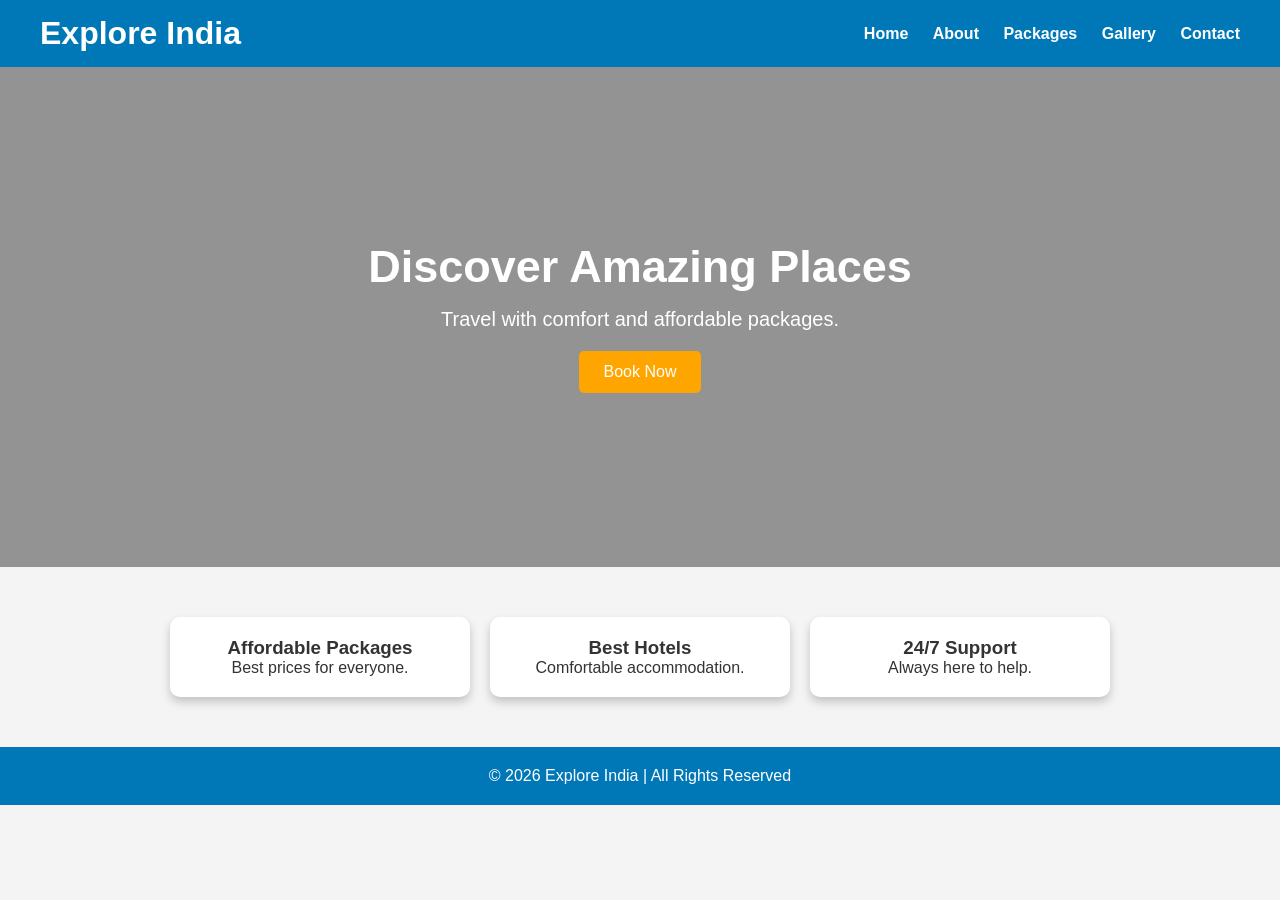
==== index.html @ a5090385 "Add files via upload" ====
<!DOCTYPE html>
<html lang="en">

<head>

    <meta charset="UTF-8">

    <meta name="viewport" content="width=device-width, initial-scale=1.0">

    <title>Explore India - Travel Website</title>

    <meta name="description" content="Explore India's best travel destinations.">

    <meta name="keywords" content="Travel, Tourism, India">

    <link rel="stylesheet" href="style.css">

</head>

<body>

<header>

    <h1>Explore India</h1>

    <nav>

        <a href="index.html">Home</a>

        <a href="about.html">About</a>

        <a href="packages.html">Packages</a>

        <a href="gallery.html">Gallery</a>

        <a href="contact.html">Contact</a>

    </nav>

</header>

<section class="hero">

    <h2>Discover Amazing Places</h2>

    <p>Travel with comfort and affordable packages.</p>

    <a href="packages.html" class="btn">Book Now</a>

</section>

<section class="features">

    <div class="card">

        <h3>Affordable Packages</h3>

        <p>Best prices for everyone.</p>

    </div>

    <div class="card">

        <h3>Best Hotels</h3>

        <p>Comfortable accommodation.</p>

    </div>

    <div class="card">

        <h3>24/7 Support</h3>

        <p>Always here to help.</p>

    </div>

</section>

<footer>

    <p>© 2026 Explore India | All Rights Reserved</p>

</footer>

<script src="script.js"></script>

</body>
</html>
---- style.css ----
/* Reset */
* {
    margin: 0;
    padding: 0;
    box-sizing: border-box;
}

/* Body */
body {
    font-family: Arial, sans-serif;
    background-color: #f4f4f4;
    color: #333;
}

/* Header */
header {
    background-color: #0077b6;
    color: white;
    padding: 15px 40px;
    display: flex;
    justify-content: space-between;
    align-items: center;
}

/* Navigation */
nav a {
    color: white;
    text-decoration: none;
    margin-left: 20px;
    font-weight: bold;
}

nav a:hover {
    color: yellow;
}

/* Hero Section */
.hero {
    background: url("images/beach.jpg") center/cover no-repeat;
    height: 500px;
    color: white;
    display: flex;
    flex-direction: column;
    justify-content: center;
    align-items: center;
    background-color: rgba(0,0,0,0.4);
    background-blend-mode: darken;
    text-align: center;
}

.hero h2 {
    font-size: 45px;
    margin-bottom: 15px;
}

.hero p {
    font-size: 20px;
    margin-bottom: 20px;
}

/* Button */
.btn {
    background: orange;
    color: white;
    padding: 12px 25px;
    text-decoration: none;
    border-radius: 5px;
}

.btn:hover {
    background: darkorange;
}

/* Features */
.features {
    display: flex;
    justify-content: center;
    gap: 20px;
    padding: 50px;
    flex-wrap: wrap;
}

/* Cards */
.card {
    background: white;
    width: 300px;
    padding: 20px;
    text-align: center;
    border-radius: 10px;
    box-shadow: 0 5px 10px rgba(0,0,0,0.2);
}

.card:hover {
    transform: translateY(-5px);
    transition: 0.3s;
}

/* Footer */
footer {
    background: #0077b6;
    color: white;
    text-align: center;
    padding: 20px;
}

/* Responsive */
@media (max-width:768px) {

    header {
        flex-direction: column;
    }

    nav {
        margin-top: 15px;
    }

    nav a {
        display: block;
        margin: 10px 0;
    }

    .hero h2 {
        font-size: 30px;
    }

    .features {
        flex-direction: column;
        align-items: center;
    }
}
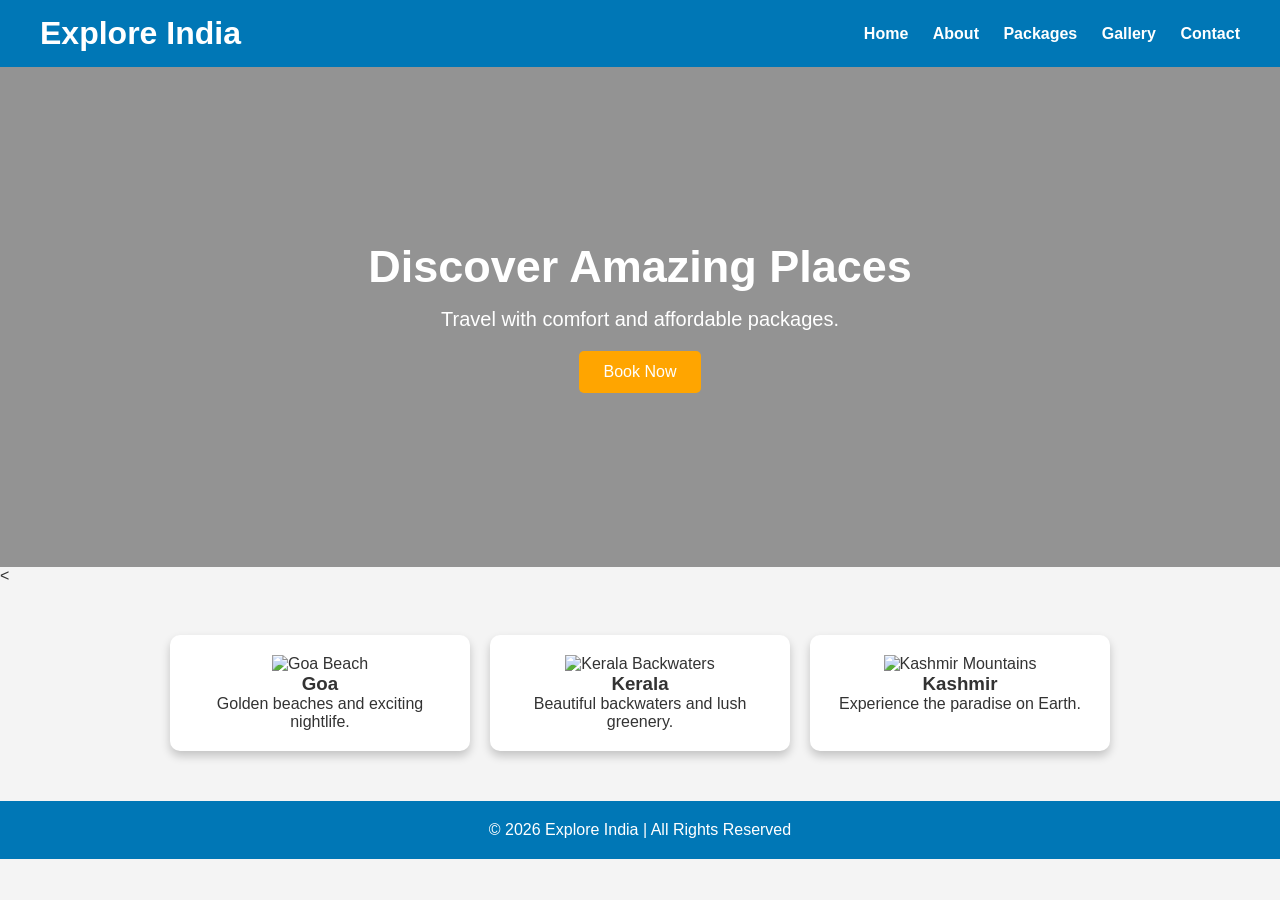
==== commit d08cf1c1: "Add files via upload" ====
--- a/index.html
+++ b/index.html
@@ -49,34 +49,29 @@
 
 </section>
 
-<section class="features">
+<<section class="features">
 
     <div class="card">
-
-        <h3>Affordable Packages</h3>
-
-        <p>Best prices for everyone.</p>
-
+        <img src="beach.jpg" alt="Goa Beach" width="100%">
+        <h3>Goa</h3>
+        <p>Golden beaches and exciting nightlife.</p>
     </div>
 
     <div class="card">
-
-        <h3>Best Hotels</h3>
-
-        <p>Comfortable accommodation.</p>
-
+        <img src="kerala.jpg" alt="Kerala Backwaters" width="100%">
+        <h3>Kerala</h3>
+        <p>Beautiful backwaters and lush greenery.</p>
     </div>
 
     <div class="card">
-
-        <h3>24/7 Support</h3>
-
-        <p>Always here to help.</p>
-
+        <img src="kashmir.jpg" alt="Kashmir Mountains" width="100%">
+        <h3>Kashmir</h3>
+        <p>Experience the paradise on Earth.</p>
     </div>
 
 </section>
 
+    
 <footer>
 
     <p>© 2026 Explore India | All Rights Reserved</p>
--- a/style.css
+++ b/style.css
@@ -36,8 +36,7 @@
 
 /* Hero Section */
 .hero {
-    background: url("images/beach.jpg") center/cover no-repeat;
-    height: 500px;
+background: url("beach.jpg") center/cover no-repeat;    height: 500px;
     color: white;
     display: flex;
     flex-direction: column;
